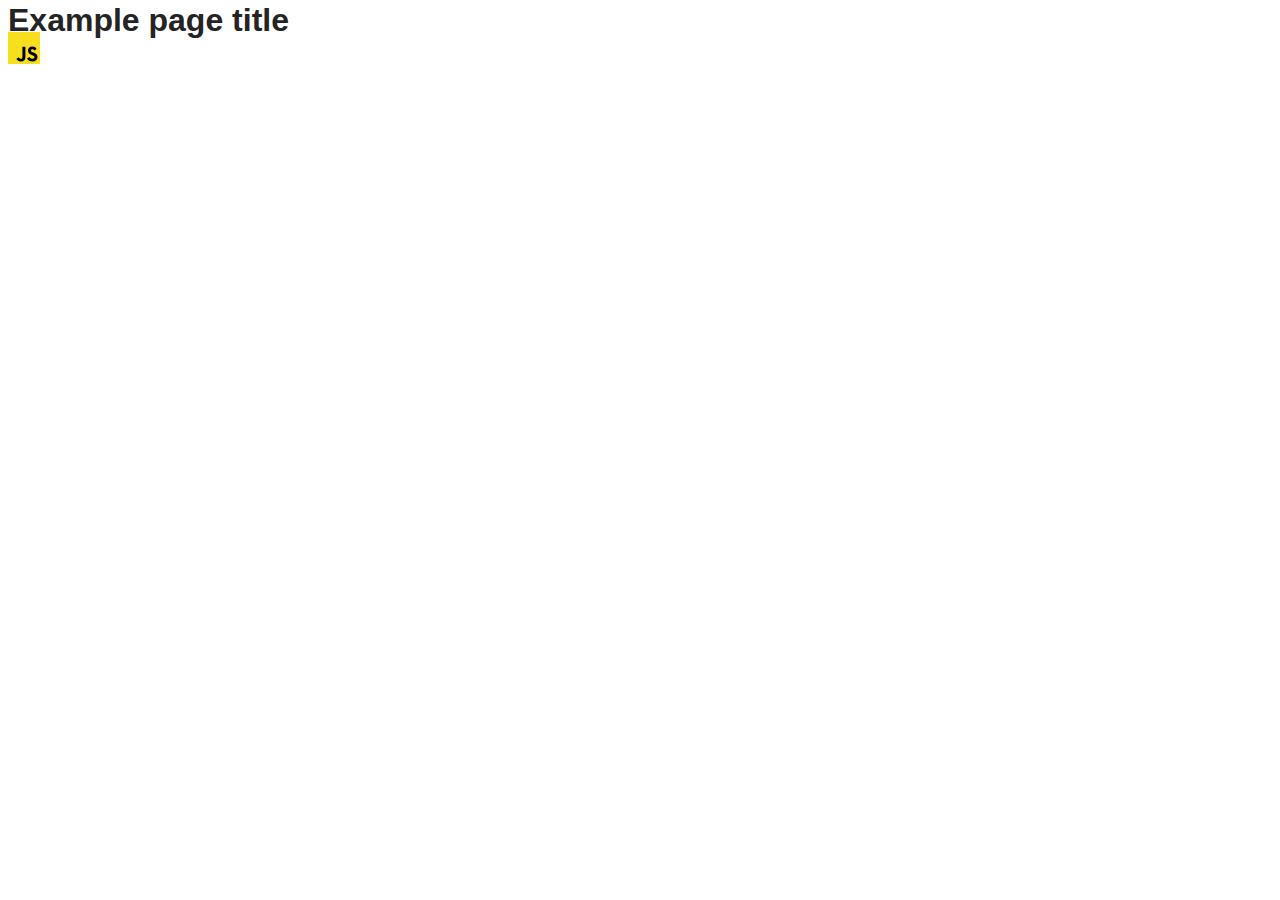
==== src/index.html @ 1e0bf17e "Initial commit" ====
<!DOCTYPE html>
<html lang="en">
  <head>
    <meta charset="UTF-8" />
    <link rel="icon" type="image/svg+xml" href="/favicon.svg" />
    <meta name="viewport" content="width=device-width, initial-scale=1.0" />
    <title>Vanilla App Template</title>
    <link rel="stylesheet" href="./css/styles.css" />
  </head>
  <body>
    <load ="partials/header.html" />

    <section>
      <h1>Example page title</h1>
      <!-- Path to images as from index.html file -->
      <img src="./img/javascript.svg" alt="" />
    </section>

    <!-- Loads the specified .html file -->
    <load ="partials/vite-promo.html" />

    <script type="module" src="./main.js"></script>
  </body>
</html>
---- src/css/styles.css ----
/**
  |============================
  | include css partials with
  | default @import url()
  |============================
*/
@import url('./reset.css');
@import url('./vite-promo.css');
@import url('./header.css');

:root {
  font-family: Inter, Avenir, Helvetica, Arial, sans-serif;
  font-size: 16px;
  line-height: 24px;
  font-weight: 400;

  color: #242424;
  background-color: rgba(255, 255, 255, 0.87);

  font-synthesis: none;
  text-rendering: optimizeLegibility;
  -webkit-font-smoothing: antialiased;
  -moz-osx-font-smoothing: grayscale;
  -webkit-text-size-adjust: 100%;
}
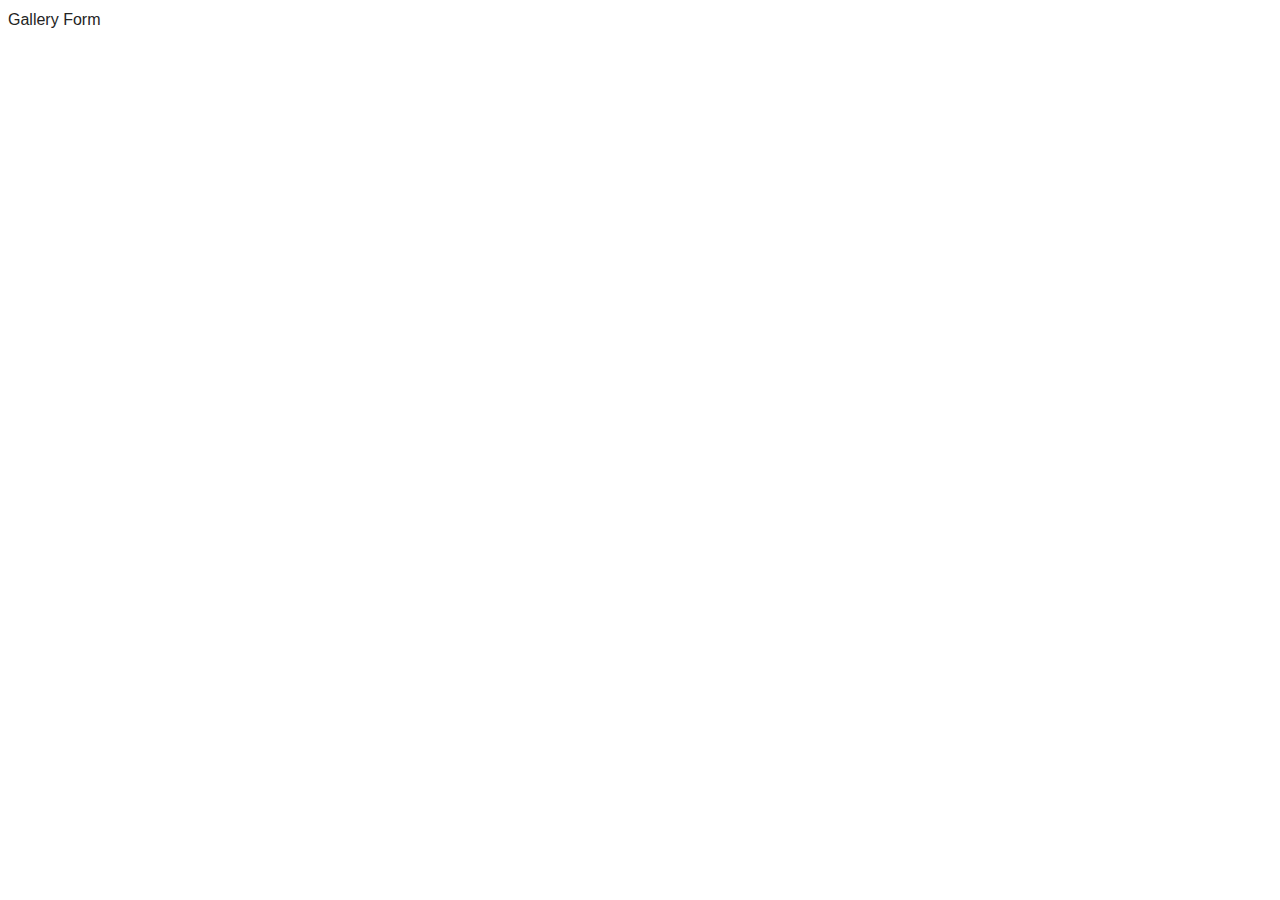
==== commit 237fcea8: "homework9" ====
--- a/src/index.html
+++ b/src/index.html
@@ -8,17 +8,7 @@
     <link rel="stylesheet" href="./css/styles.css" />
   </head>
   <body>
-    <load ="partials/header.html" />
-
-    <section>
-      <h1>Example page title</h1>
-      <!-- Path to images as from index.html file -->
-      <img src="./img/javascript.svg" alt="" />
-    </section>
-
-    <!-- Loads the specified .html file -->
-    <load ="partials/vite-promo.html" />
-
-    <script type="module" src="./main.js"></script>
+    <a href="./public/1-gallery.html">Gallery</a>
+    <a href="./public/2-form.html">Form</a>
   </body>
 </html>
--- a/src/css/styles.css
+++ b/src/css/styles.css
@@ -6,7 +6,8 @@
 */
 @import url('./reset.css');
 @import url('./vite-promo.css');
-@import url('./header.css');
+@import url('./form.css');
+@import url('./gallery.css');
 
 :root {
   font-family: Inter, Avenir, Helvetica, Arial, sans-serif;
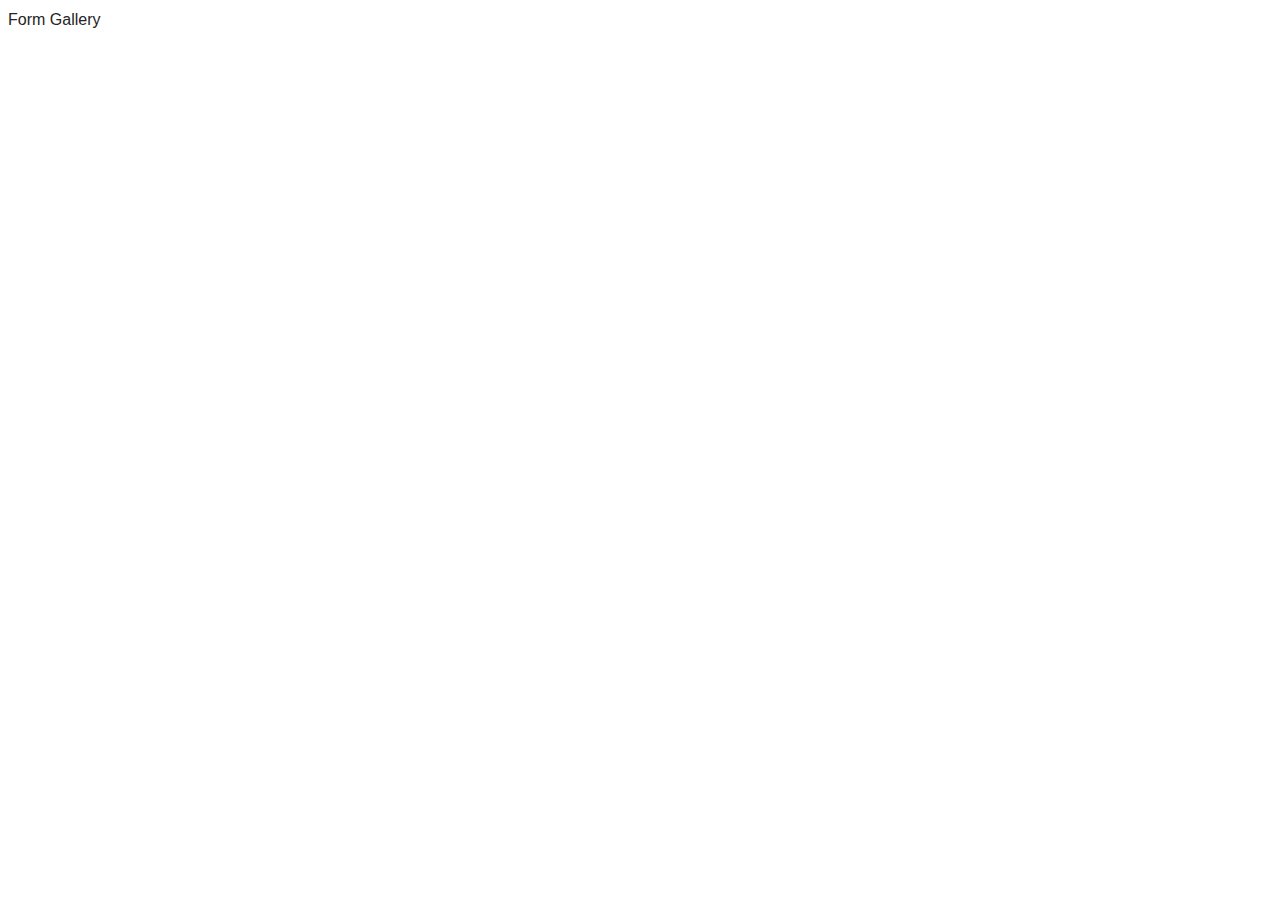
==== commit 6a3f9acf: "Update index.html" ====
--- a/src/index.html
+++ b/src/index.html
@@ -8,7 +8,7 @@
     <link rel="stylesheet" href="./css/styles.css" />
   </head>
   <body>
-    <a href="./public/1-gallery.html">Gallery</a>
-    <a href="./public/2-form.html">Form</a>
+    <a href="./2-form.html">Form</a>
+    <a href="./1-gallery.html">Gallery</a>
   </body>
 </html>
